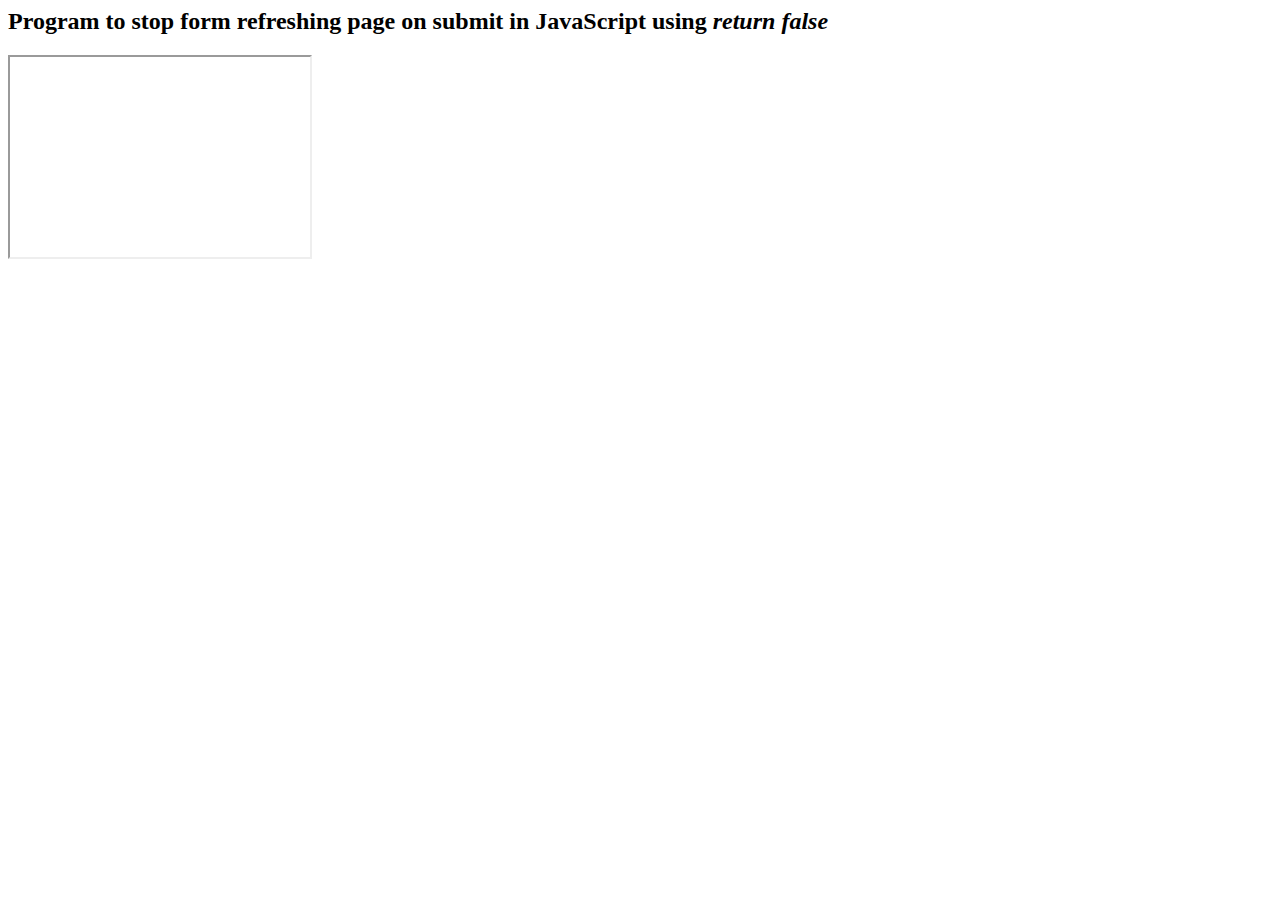
==== t.html @ fd4039c4 "Create t.html" ====
<html>
<body>
   <h2>Program to stop form refreshing page on submit in JavaScript using <i>return false</i></h2>
  
<iframe name='formresponse' src='http://tangerine.42web.io/test.php' width='300' height='200'></iframe>

</body>
</html>
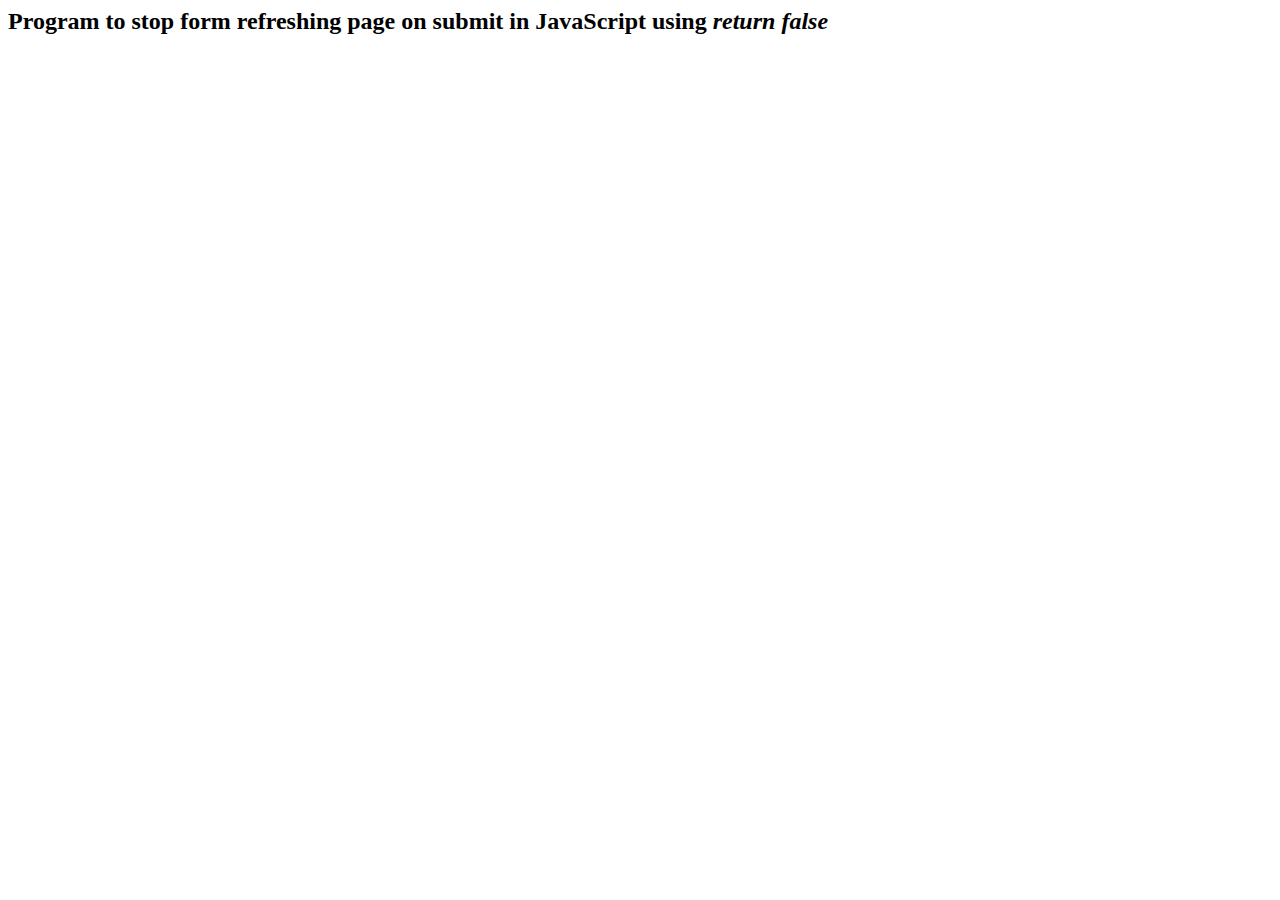
==== commit 8c06ed36: "Update t.html" ====
--- a/t.html
+++ b/t.html
@@ -2,7 +2,28 @@
 <body>
    <h2>Program to stop form refreshing page on submit in JavaScript using <i>return false</i></h2>
   
-<iframe name='formresponse' src='http://tangerine.42web.io/test.php' width='300' height='200'></iframe>
-
+   <div id="data"></div>
+   <script>
+   fetch("https://api.bit.io/v2beta/query", {
+  "method": "POST",
+  "headers": {
+    "Content-Type": "application/json",
+    "Authorization": "Bearer v2_3y5gM_JpHWkQaAkwD3zxaWpzxd8Uk"
+  },
+  "body": {
+    "database_name": "tangerinesoftware/Madeleine",
+    "query_string": "SELECT * FROM cles;"
+  }
+})
+.then(response => {
+  console.log(response);
+})
+.then(response => {
+  document.getElementById('data').innerHTML = response;
+})
+.catch(err => {
+  console.error(err);
+});
+   </script>
 </body>
 </html>
